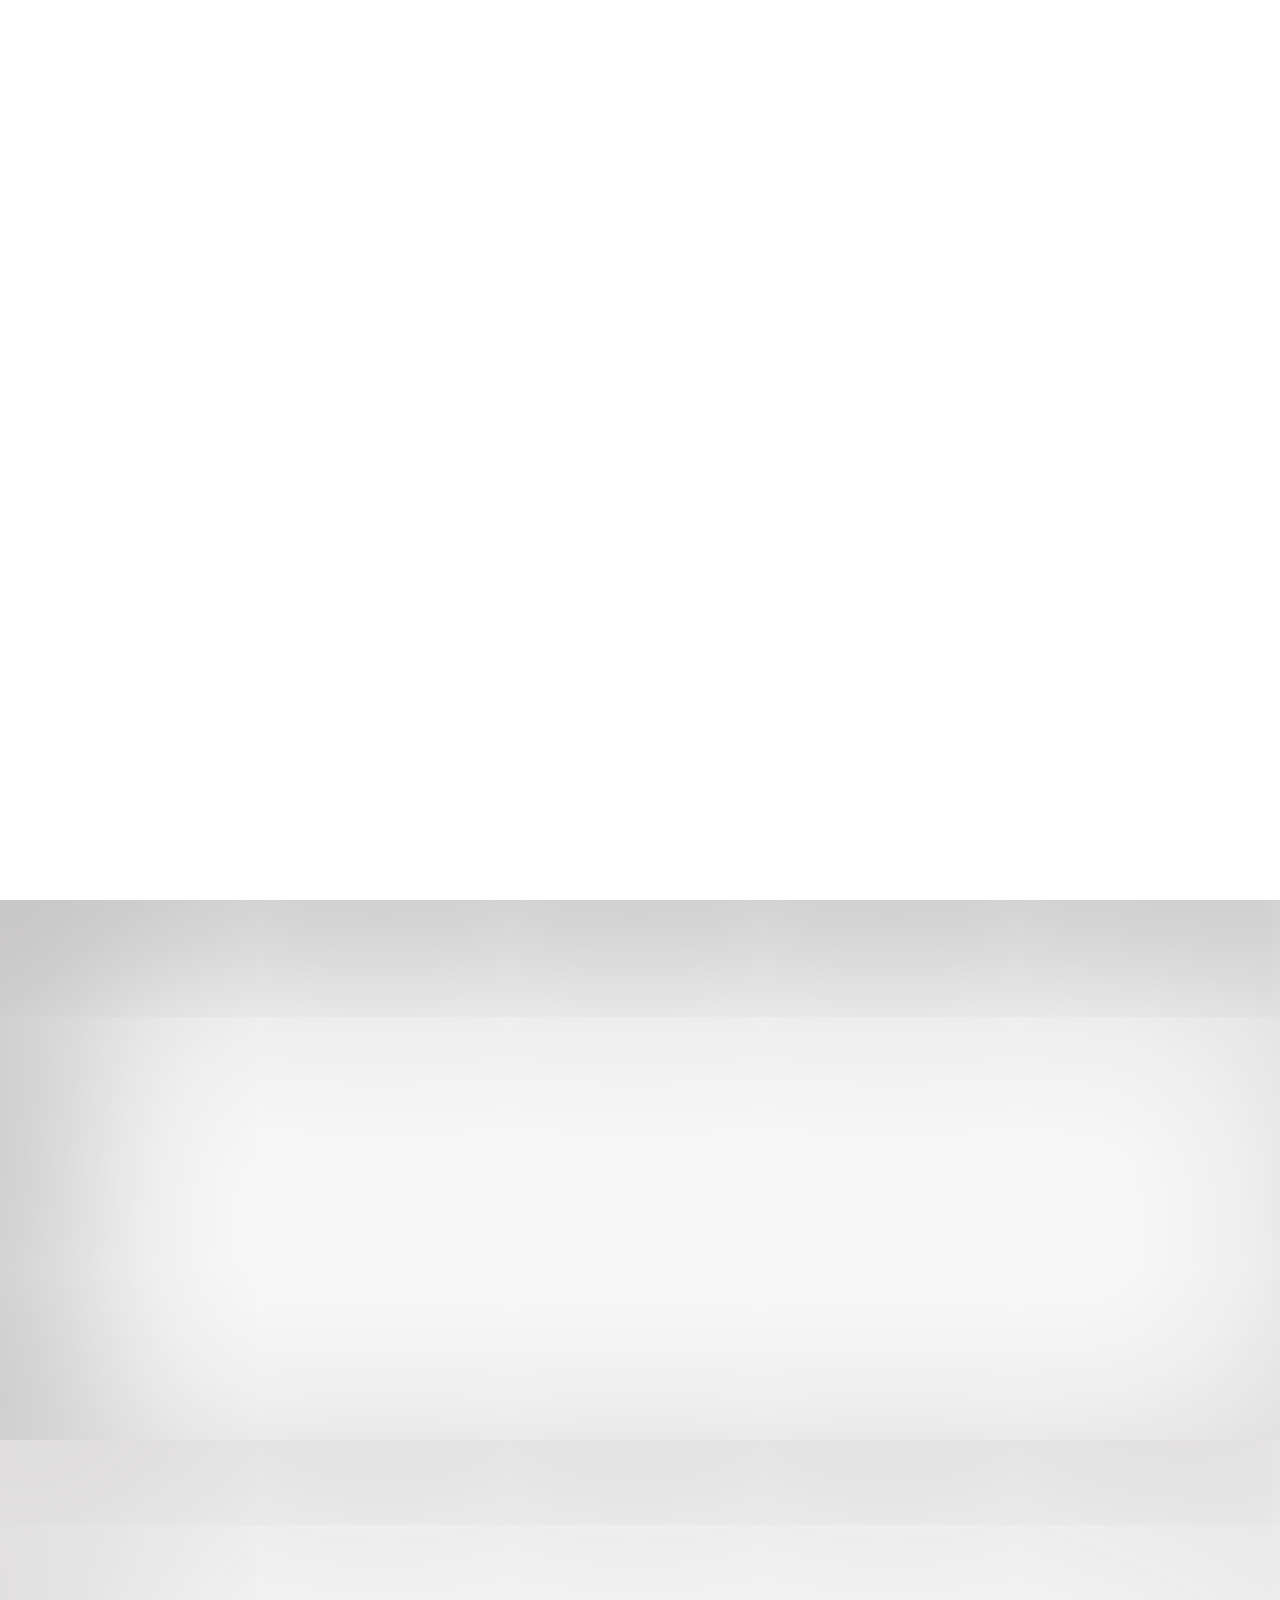
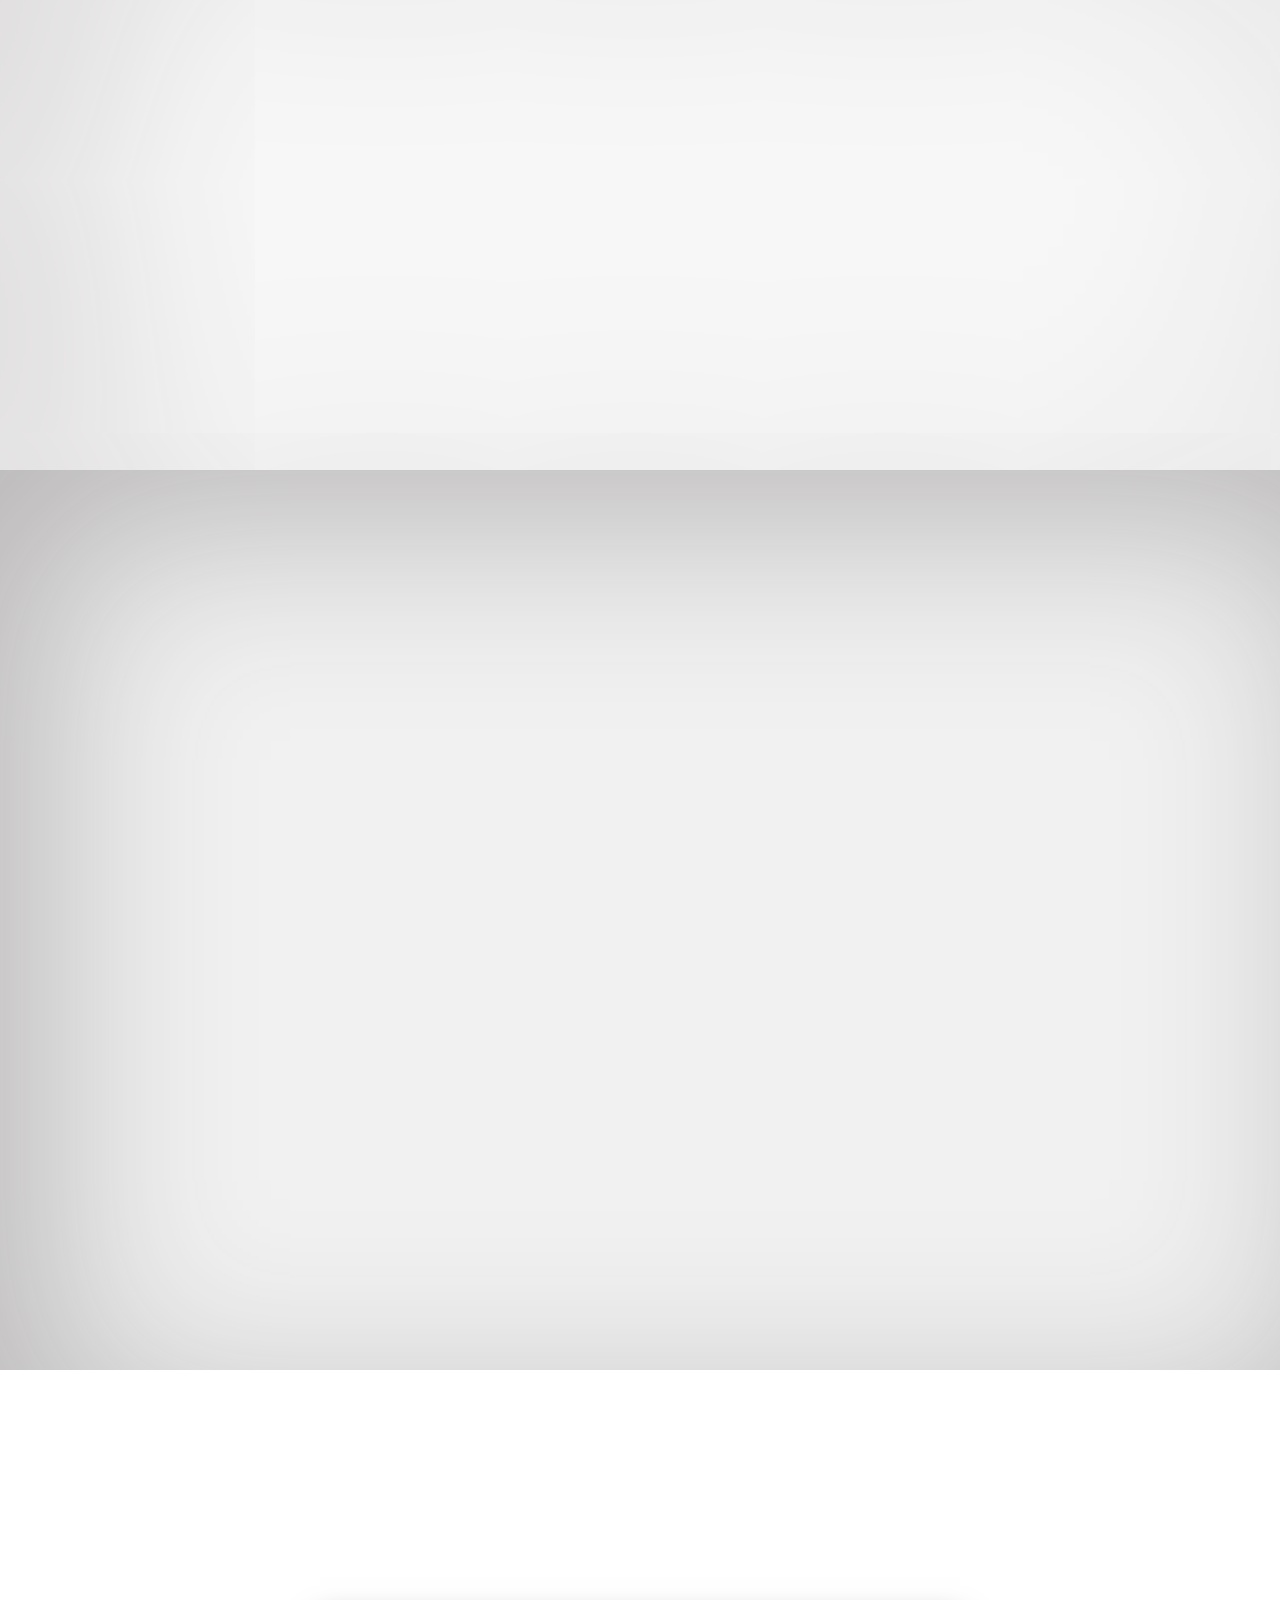
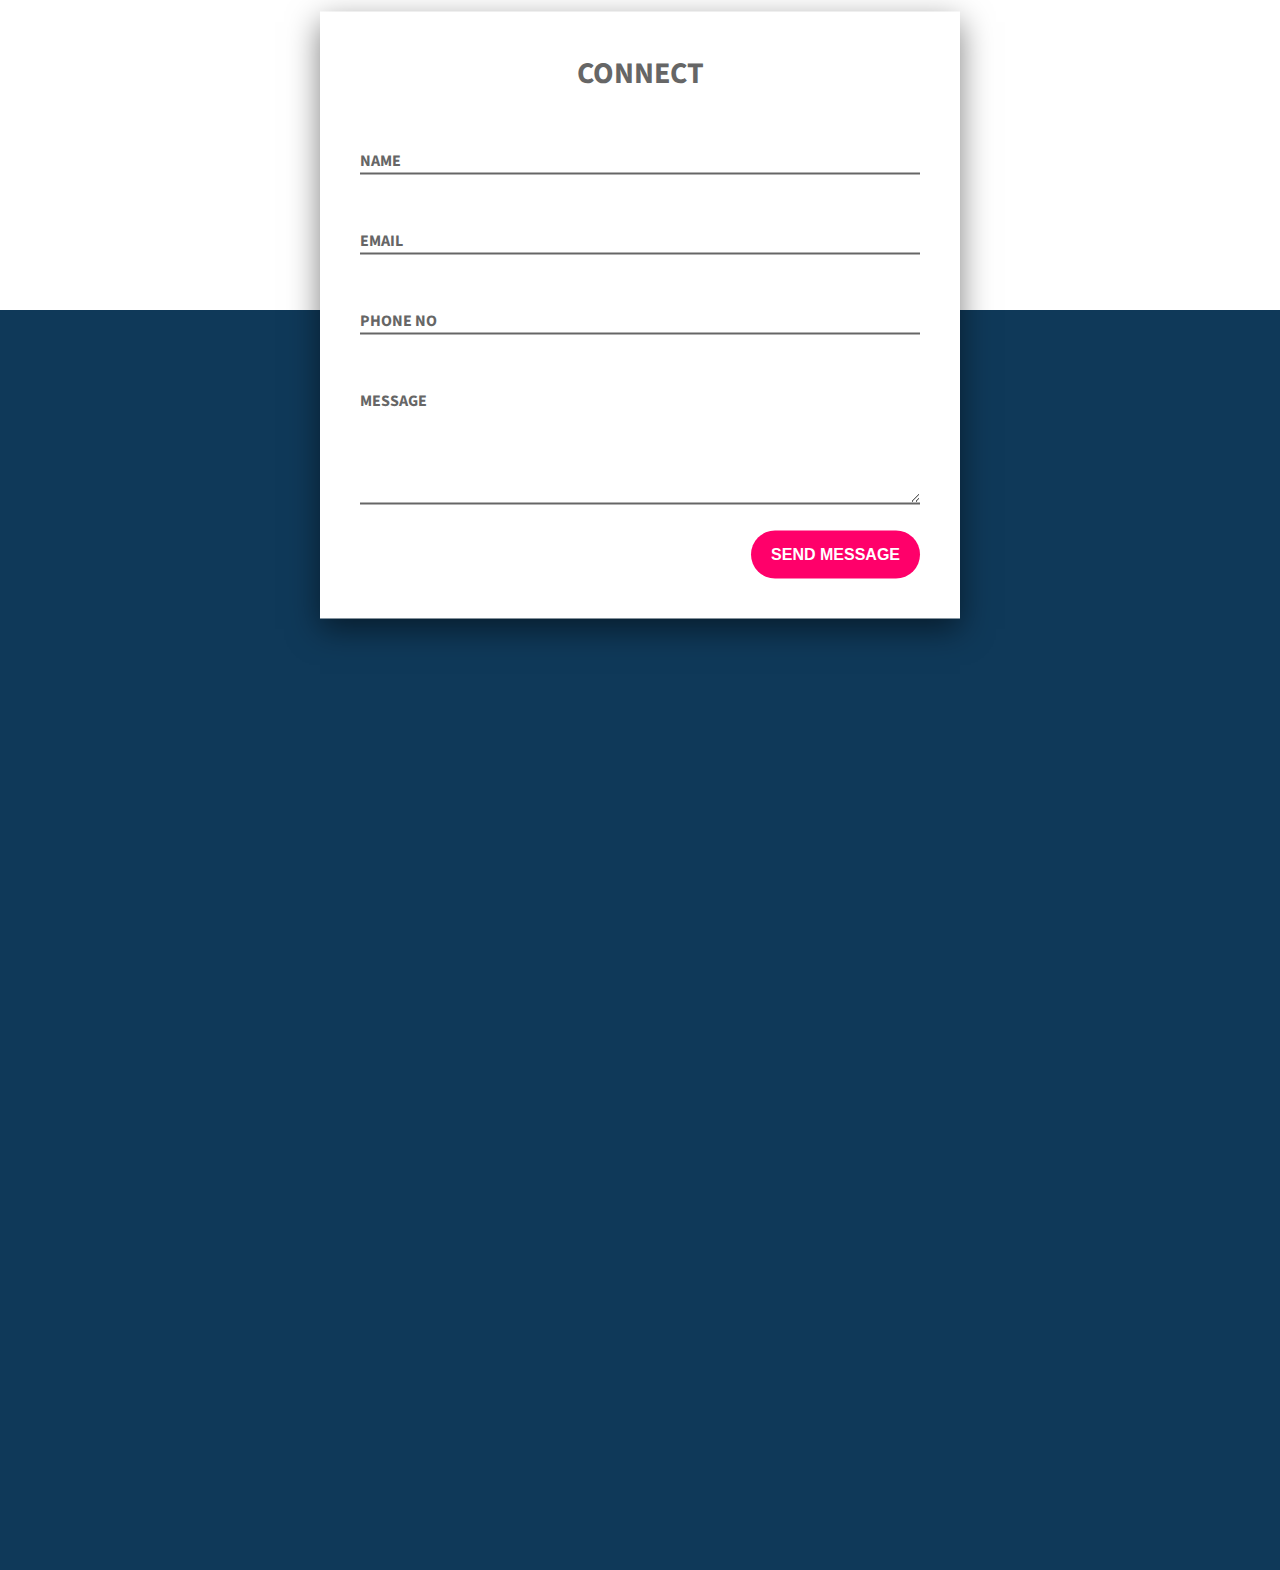
==== aditya/index.html @ 0d9a07d2 "protfolio" ====
<!DOCTYPE html>
<html lang="en">

<head>
  <meta charset="UTF-8">
  <meta name="viewport" content="width=device-width, initial-scale=1.0">
  <title>Protfolio | Aditya Saha</title>
  <link rel="stylesheet" href="css/style.css">
  <link rel="stylesheet" media="screen and (max-width:800px) " href="css/mobile.css">
  <link
    href="https://fonts.googleapis.com/css2?family=Caveat:wght@700&family=Open+Sans:wght@600&family=PT+Sans+Narrow&display=swap"
    rel="stylesheet">
  <link href="https://fonts.googleapis.com/css2?family=Roboto:ital,wght@1,500&display=swap" rel="stylesheet">
  <link href="https://fonts.googleapis.com/css2?family=Source+Sans+Pro:ital,wght@1,600;1,700&display=swap"
    rel="stylesheet">
  <link rel="stylesheet" href="https://unpkg.com/aos@next/dist/aos.css" />
  <script src="https://cdnjs.cloudflare.com/ajax/libs/jquery/3.4.1/jquery.min.js"></script>
</head>

<body>
  <section id="land">
    <div class="landing">
      <div>
        <h2>ADITYA SAHA</h2>
        <p>Carrier Objective:-
          <span class="txt-type" data-wait="3000" data-words='["Intent", "To", "Serve", "For","Humanity"]'></span>
        </p>
        <a href="#">Learn More</a>
      </div>
    </div>
    <div class="imgbox">
      <img src="./images/land.png" alt="Aditya">
    </div>
    <ul class="nav" id="nav">
      <li><a href="#land">Home</a></li>
      <li><a href="#about">About</a></li>
      <li><a href="#education">Education</a></li>
      <li><a href="#skillset">Skills</a></li>
      <li><a href="#">Contact</a></li>
    </ul>
  </section>

  <!-- About Section -->

  <section id="about">
    <div class="about-heading" data-aos="fade-down">
      <h1>About Me</h1>
    </div>
    <div class="about-img" data-aos="fade-up">
      <img src="./images/aditya.png" alt="Aditya Saha">
    </div>
    <div class="about-info" data-aos="fade-right">
      <p>I am a second year student of B.tech(ECE) at NIT AGARTALA.My adoration for programming motivates me to
        progress in the feild of C,C++,Competitive programming,image processing,IOT and Data Analytics.To be a
        part of an Institution, I can fully utilize my skills and make a significant contribution to the success
        of that organization.At the same time I will work on my individual growth through continuous learning
        and intent to solve the diagnostic & methodical problems of humans life.</p>
    </div>
  </section>

  <!-- Education Section -->

  <section id="education">
    <div class="education-heading" data-aos="fade-down">
      <h1>Education</h1>
    </div>
    <div class="education-content">
      <div class="college" data-aos="fade-up">
        <h2>NATIONAL INSITITUTE OF TECHNOLOGY, AGARATALA</h2>
        <h4>B.tech</h4>
        <h3>ELECTRONICS AND COMMUNICATION ENGINEERING</h3>
        <p>Present</p>
        <p>From: 24th July,2019</p>
      </div>
      <div class="school" data-aos="fade-right">
        <h2>SRI KRISHNA MISSION SCHOOL</h2>
        <h4>Class 12: 94%(PCM)</h4>
        <h4>Class 10: 9.8(CGPA)</h4>
        <p>From: 17th April,2007</p>
        <p>To: March,2019</p>

      </div>
    </div>
  </section>

  <section id="skillset">
    <div class="skillset-heading" data-aos="fade-up">
      <h2>My Skills</h2>
    </div>
    <div class="skills">
      <div class="skill" data-aos="fade-right">
        <div class="skill-name">HTML</div>
        <div class="skill-bar">
          <div class="skill-per" per="90"></div>
        </div>
      </div>

      <div class="skill" data-aos="fade-right">
        <div class="skill-name">CSS</div>
        <div class="skill-bar">
          <div class="skill-per" per="70"></div>
        </div>
      </div>

      <div class="skill" data-aos="fade-right">
        <div class="skill-name">Javascript</div>
        <div class="skill-bar">
          <div class="skill-per" per="40"></div>
        </div>
      </div>

      <div class="skill" data-aos="fade-right">
        <div class="skill-name">C++</div>
        <div class="skill-bar">
          <div class="skill-per" per="50"></div>
        </div>
      </div>

      <div class="skill" data-aos="fade-right">
        <div class="skill-name">C</div>
        <div class="skill-bar">
          <div class="skill-per" per="60"></div>
        </div>
      </div>
    </div>
  </section>

  <!-- Contact Form -->

  <div id="contact">
    <div class="wrapper">
      <h2>Connect</h2>
      <form action="">

        <div class="input-feild">
          <input type="text" name="" id="name" required>
          <label for="name">Name</label>
        </div>

        <div class="input-feild">
          <input type="email" name="" id="email" required>
          <label for="email">Email</label>
        </div>

        <div class="input-feild">
          <input type="number" name="" id="tel" required>
          <label for="tel">Phone No</label>
        </div>

        <div class="input-feild">
          <textarea name="" id="message" cols="30" rows="6" required></textarea>
          <label for="message">Message</label>
        </div>

        <input type="submit" value="Send Message" class="btn">
      </form>
    </div>
  </div>

  <!-- Bottom Part -->

  <section id="bottom">

  </section>


  <!-- For Toogle in mobile -->

  <span class="menuicon" id="toggle" onclick="menuToggle()"></span>

  <!-- Javascript  -->
  <script src="https://unpkg.com/aos@next/dist/aos.js"></script>
  <script>
    AOS.init({
      offset: 220,
      duration: 1000
    })
  </script>

  <script src="./javascript/main.js"></script>

  <script>
    $('.skill-per').each(function () {
      var $this = $(this);
      var per = $this.attr('per');
      $this.css("width", per + '%');
      $({ animatedValue: 0 }).animate({ animatedValue: per }, {
        duration: 1000,
        step: function () {
          $this.attr('per', Math.floor(this.animatedValue) + '%');
        },
        complete: function () {
          $this.attr('per', Math.floor(this.animatedValue) + '%');
        }
      });
    });
  </script>
</body>

</html>
---- aditya/css/style.css ----
*{
    margin: 0;
    padding: 0;
    box-sizing: border-box;
}

/* Landing Page */

#land{
    position: relative;
    widows: 100%;
    width: 100%;
    min-height: 100vh;
    background: url('../images/cover.jpg') no-repeat center center/cover;
    display: flex;
    justify-content: space-between;
    align-items: center;
    font-family: 'Open Sans', sans-serif;
}

#land:before{
    content: '';
    position: absolute;
    top: 0;
    left: 0;
    width: 100%;
    height: 100%;
    background: #ff2562;
    clip-path: polygon(58% 0, 100% 0, 100% 100%, 85% 100%);
    animation: fade-in 0.5s ease-in forwards;
    animation-delay: 1.1s;
    opacity: 0;
}

section .landing{
    position: relative;
    padding:100px 50px 100px 150px;
    box-sizing: border-box;
    animation: left-in 0.5s ease-in forwards;
    animation-delay: 0s;
    opacity: 0;
}
section .landing h2{
    color: #fff;
    font-size: 3em;
    font-weight: 800;
    text-shadow: 5px 5px 5px  gray;
}

section .landing p{
    color:#fff;
    font-size: 2.3rem;
    letter-spacing: 2px;
    border-right: 2px solid #fff;
}

section .landing a{
    position: relative;
    display: inline-block;
    padding: 15px 30px;
    margin-top: 20px;
    background: #ff2562;
    color: #fff;
    text-decoration: none; 
    text-transform: uppercase;
    font-size: 0.95rem;
    font-weight: 700;
    letter-spacing: 2px;
}

section .imgbox{
    position: relative;
    padding-right: 100px;
    animation: fade-in 0.5s ease-in forwards;
    animation-delay: 1s;
    opacity: 0;
}

section .imgbox img{
    max-width: 500px;
}

.nav{
    position: absolute;
    top:75px;
    left:150px;
    display: flex;
    border-left: 5px solid red;
    padding-left: 20px;
    animation: left-in 0.5s ease-in forwards;
    animation-delay: 0s;
    opacity: 0;
    
}

.nav li{
    list-style-type: none;
}

.nav li a{
    text-decoration: none;
    color: #fff;
    margin-right: 30px;
    font-size: 0.9em;
    text-transform: uppercase;
    font-weight: 700;
}

.nav li a:hover{
    color: #ff2562;

}

@keyframes fade-in{

    0%
    {
        opacity: 0;
    }
    100%
    {
        opacity: 1;
    }
}

@keyframes left-in{

    0%
    {
        transform: translateX(-200px);
        opacity: 0;
    }
    100%
    {
        transform: translatex(0px);
        opacity: 1;
    }
}


/* About Section */

#about{
    width: 100%;
    min-height:60vh;
    display: flex;
    flex-direction: column;
    text-align: center;
    justify-content: center;
    font-family: 'Caveat', cursive;
    padding: 50px 100px;
    background: #f7f7f7;
    color:#898989;
    box-shadow: inset 50px 50px 200px #b9b7b7 ;
}

#about .about-heading{
    font-size: 20px;
    letter-spacing: 2px;
    padding-bottom: 20px;
    font-family: 'Roboto', sans-serif;
    text-transform: uppercase;
    color: #000;
    text-shadow: 5px 5px 5px rgb(184, 177, 177);
}

#about .about-img{
    padding-bottom: 20px;
}


#about .about-img img{
    width: 100px;
    height: 100px;
    border-radius: 50%;
}

#about .about-info{
    font-size: 23px;
    font-weight: 500;
    letter-spacing: 1px;
}

/* Education */

#education{
    width: 100%;
    min-height: 70vh;
    font-family: 'Roboto', sans-serif;
    display: flex;
    flex-direction: column;
    justify-content: center;
    align-items: center;
    background: rgba(233, 231, 231, 0.979);
    padding: 20px 10px;
    background: #f7f7f7;
    color:#898989;
    box-shadow: inset 50px 50px 600px #cfcccc ;
}

#education .education-heading h1{
    padding: 20px 0px;
    font-size: 25px;
    text-transform: uppercase;
    color: #000;
    letter-spacing: 2px;
    text-shadow: 5px 5px 5px rgb(192, 184, 184);
    
}

#education .college,
#education .school{
    padding: 20px 8px;
}

#education .college h2,
#education .school h2{
    color: #07528d;
    padding: 5px  0px;
    text-shadow: 7px 7px 5px rgb(190, 190, 238);
}

#education .college h3,
#education .college h4,
#education .school h4{
    color:#0892fd;
    padding: 5px 0px;
    font-weight: 500;
    text-shadow: 5px 5px 5px rgb(190, 190, 238);
}

/* Skill Section */

#skillset{
    font-family: 'Open Sans',sans-serif;
    min-height: 100vh;
    display: flex;
    align-items: center;
    justify-content: center;
    flex-direction: column;
    background: #f1f1f1;
    box-shadow: inset 50px 50px 200px #b9b7b7 ;
}

#skillset .skillset-heading{
    font-size: 20px;
    letter-spacing: 2px;
    padding-bottom: 20px;
    font-family: 'Roboto', sans-serif;
    text-transform: uppercase;
    color: #000;
    text-shadow: 5px 5px 5px rgb(184, 177, 177);
}
  
.skills{
    width: 100%;
    max-width: 600px;
    padding: 0 20px;
}
  
.skill-name{
    font-size: 18px;
    font-weight: 700;
    text-transform: uppercase;
    margin: 20px 0;
}
  
.skill-bar{
    height: 20px;
    background: #cacaca;
    border-radius: 8px;
}
  
.skill-per{
    height: 20px;
    background-color: #0fbcf9;
    border-radius: 8px;
    width: 0;
    transition: 1s linear;
    position: relative;
}
  
.skill-per::before{
    content: attr(per);
    position: absolute;
    padding: 4px 6px;
    background-color: #000;
    color: #fff;
    font-size: 12px;
    border-radius: 4px;
    top: -35px;
    right: 0;
    transform: translateX(50%);
  }
  
.skill-per::after{
    content: '';
    position: absolute;
    width: 10px;
    height: 10px;
    background-color: #000;
    top: -16px;
    right: 0;
    transform: translateX(50%) rotate(45deg);
    border-radius: 2px;
}

/* Contact Page */

#contact{
    font-family: 'Source Sans Pro', sans-serif;
    width: 100%;
    min-height: 120vh;
    background: linear-gradient(0deg, #0f3959 50%,#fff 50%, #fff);
    position: relative;
}

.wrapper{
    position: absolute;
    top:50%;
    left:50%;
    transform: translate(-50% , -50%);
    width: 50%;
    padding: 40px;
    box-sizing: border-box;
    background: #fff;
    box-shadow: 0 10px 30px rgba(0,0,0,.5);
    margin-top: 5px;
}

.wrapper h2{
    color: #666;
    margin: 0;
    padding: 0;
    text-align: center;
    font-size: 30px;
    text-transform: uppercase;
}

.input-feild{
    position: relative;
    width: 100%;
    margin-top: 50px;
}

.input-feild input,
.input-feild textarea{
    width: 100%;
    padding: 5px 3px;
    box-sizing: border-box;
    background: transparent;
    border: none;
    outline: none;
    border-bottom: 2px solid #666;
    font-size: 16px;
    color: #666;
    font-weight: 700;
    text-transform: uppercase;
}

.input-feild label{
    position: absolute;
    top: 0;
    left: 0;
    padding: 5px 0;
    pointer-events: none;
    font-size: 16px;
    color: #666;
    font-weight: 700;
    text-transform: uppercase;
}

.input-feild input:focus + label,
.input-feild textarea:focus + label,
.input-feild input:valid + label,
.input-feild textarea:valid + label
{
    top:-25px;
    font-size: 14px;
    padding: 2px 5px;
    background: #ff006a;
    border-radius: 4px;

}

#contact .btn{
    margin-top: 20px;
    background: #ff006a;
    color:#fff;
    padding: 15px 20px;
    border: none;
    outline: none;
    border-radius: 30px;
    font-weight: 700;
    text-transform: uppercase;
    font-size: 16px;
    transition: 0.5s;
    cursor: pointer;
    float: right;
}

#contact .btn:hover{
    background: #0f3959;
}

/* Bottom Part */

#bottom{
    width: 100%;
    min-height: 80vh;
    background: #0f3959;
}
---- aditya/css/mobile.css ----
.menuicon{
    position: fixed;
    top: 40px;
    right: 40px;
    width: 30px;
    height: 30px;
    background: url('../images/menu.png') no-repeat center center/cover;
    cursor: pointer;
    filter: invert(1);
    z-index: 1000;
    background-size: 30px;
}

.menuicon.active{
    background: url('../images/close.png') no-repeat center center/cover;
    cursor: pointer;
    filter: invert(1);
    z-index: 1000;
    background-size: 30px;
}

.nav{
    position: fixed;
    top: 0;
    left: -100%;
    width: 100%;
    height: 100%;
    background: rgba(0, 0, 0, 0.541);
    flex-direction: column;
    padding: 50px;
    z-index: 1000;
}

.nav.active{
    left:0px;
}

.nav li{
    margin: 8px 0px;
}

#land{
    flex-direction: column-reverse;
    justify-content: space-evenly;
}

#land:before{
    clip-path: polygon(0 0, 100% 0, 100% 10%, 0 26%);
}

section .landing h2{
    font-size: 1.5rem;
}

section .landing p{
    font-size: 1rem;
}

section .landing{
    padding:10px;
}

section .landing a{
    font-size: 0.8em;
    padding: 10px;
}

section .imgbox{
    max-width: 100%;
    display: flex;
    justify-content: center;
    align-items: center;
    margin-right: 0;
    margin-top: 20px;
}

section .imgbox img{
    max-width: 300px;
}

/* About Section */

#about{
    padding: 50px 10px;
}

#about .about-info{
    font-size: 20px;
}

/* Contact Page */

#contact{
    min-height: 120vh;
}

.wrapper{
    padding: 40px 8px;
    width: 80%;
}
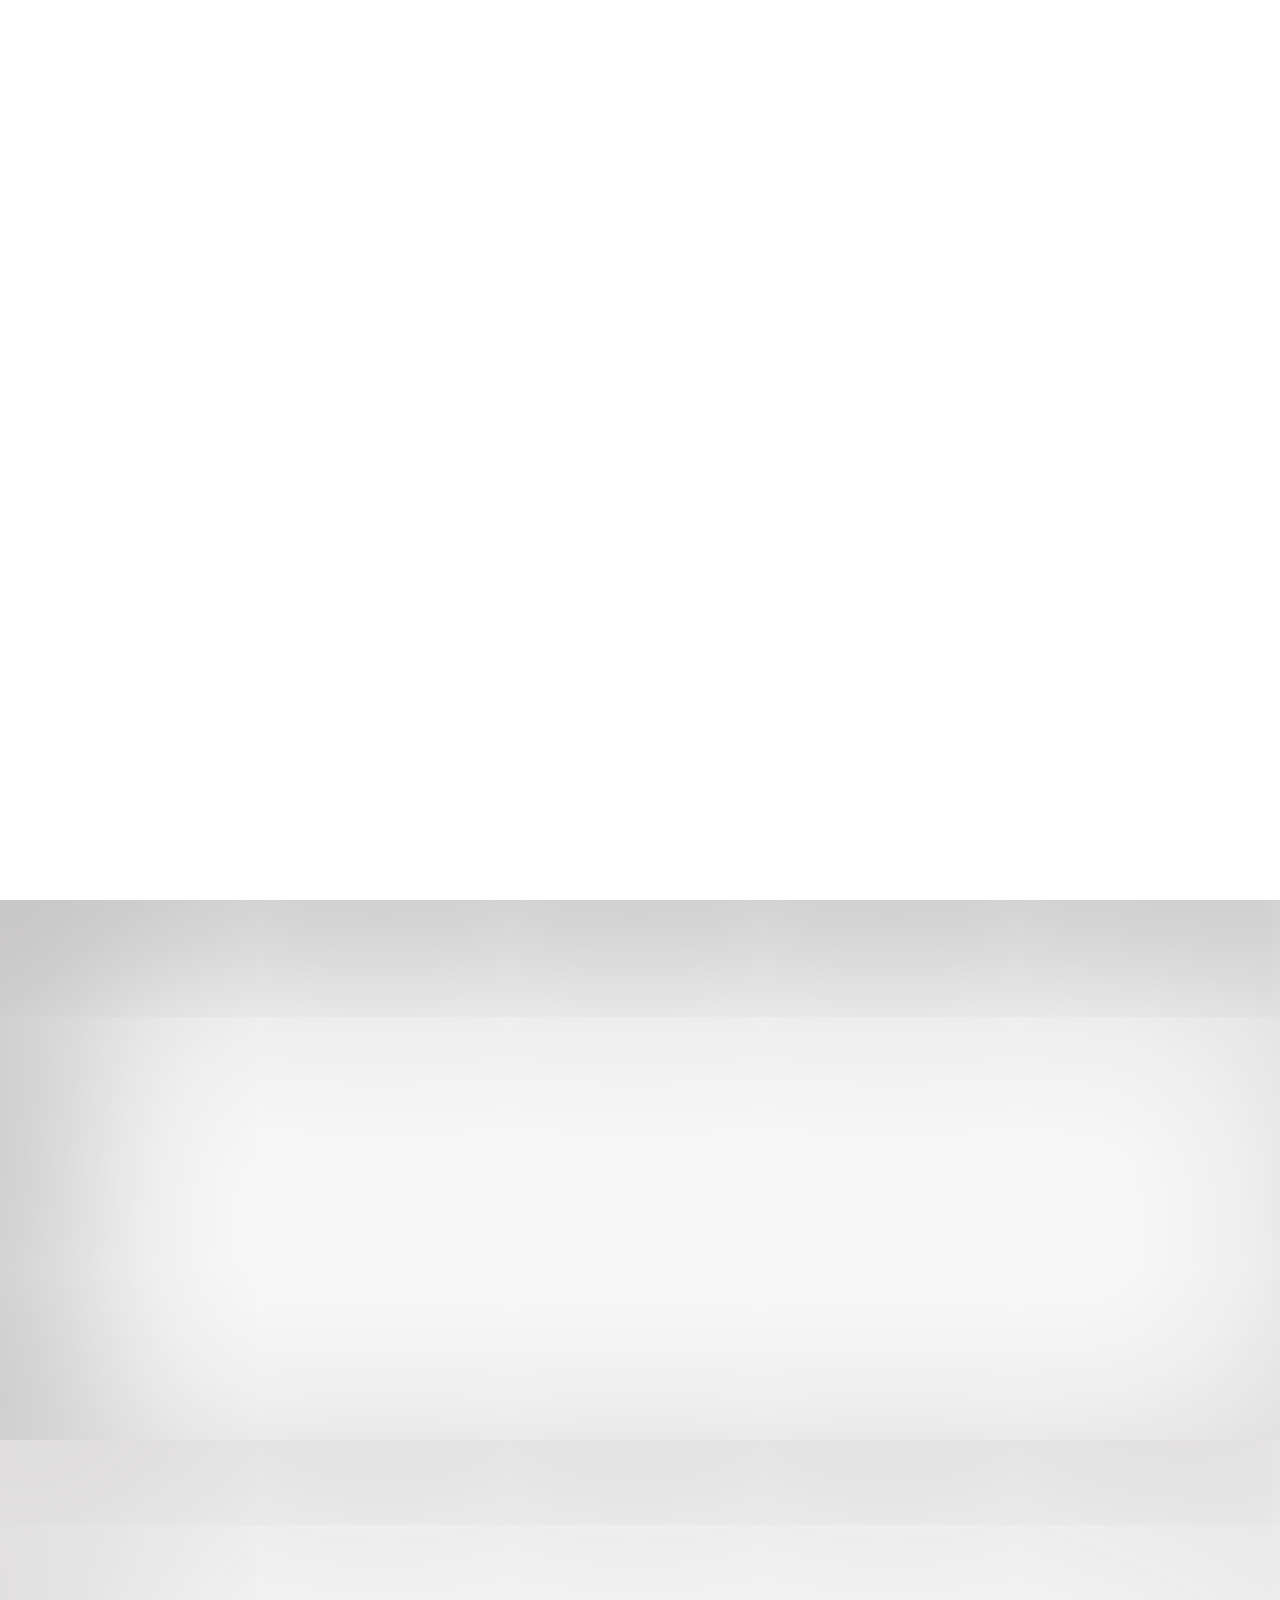
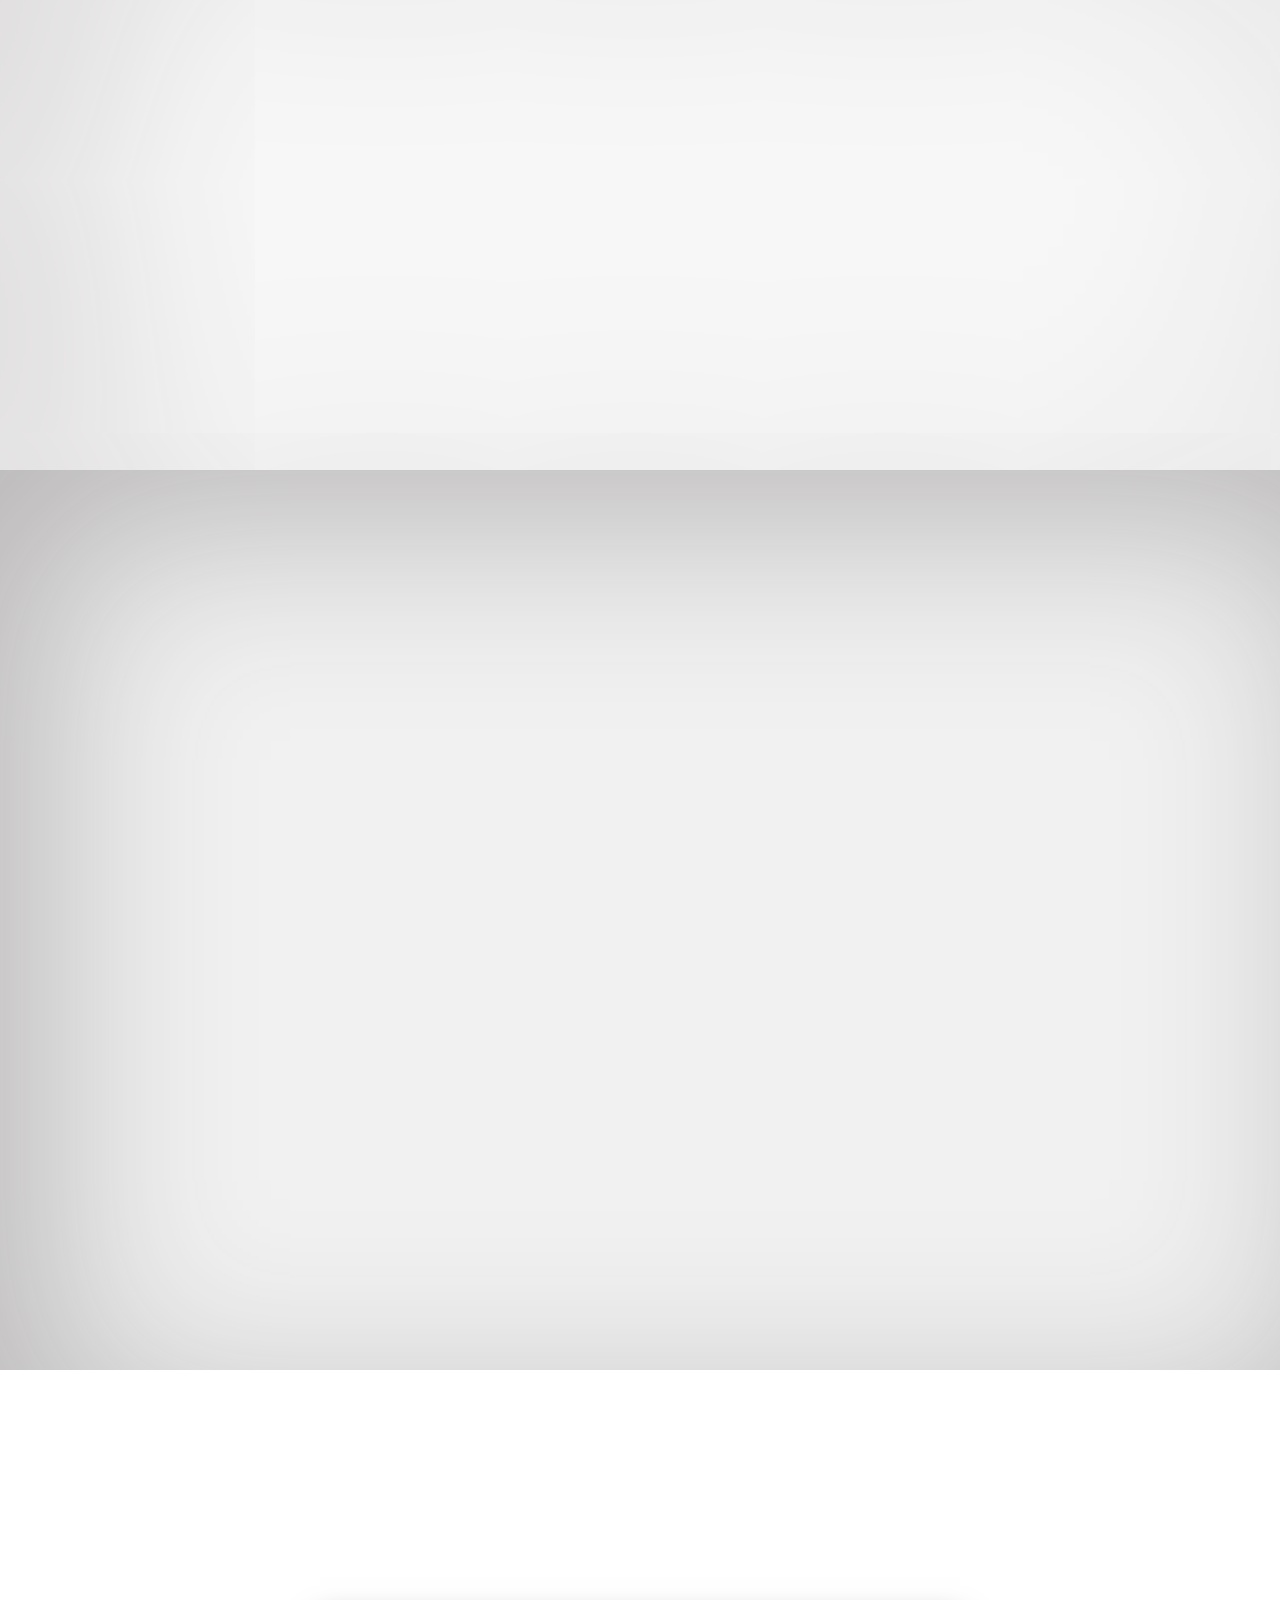
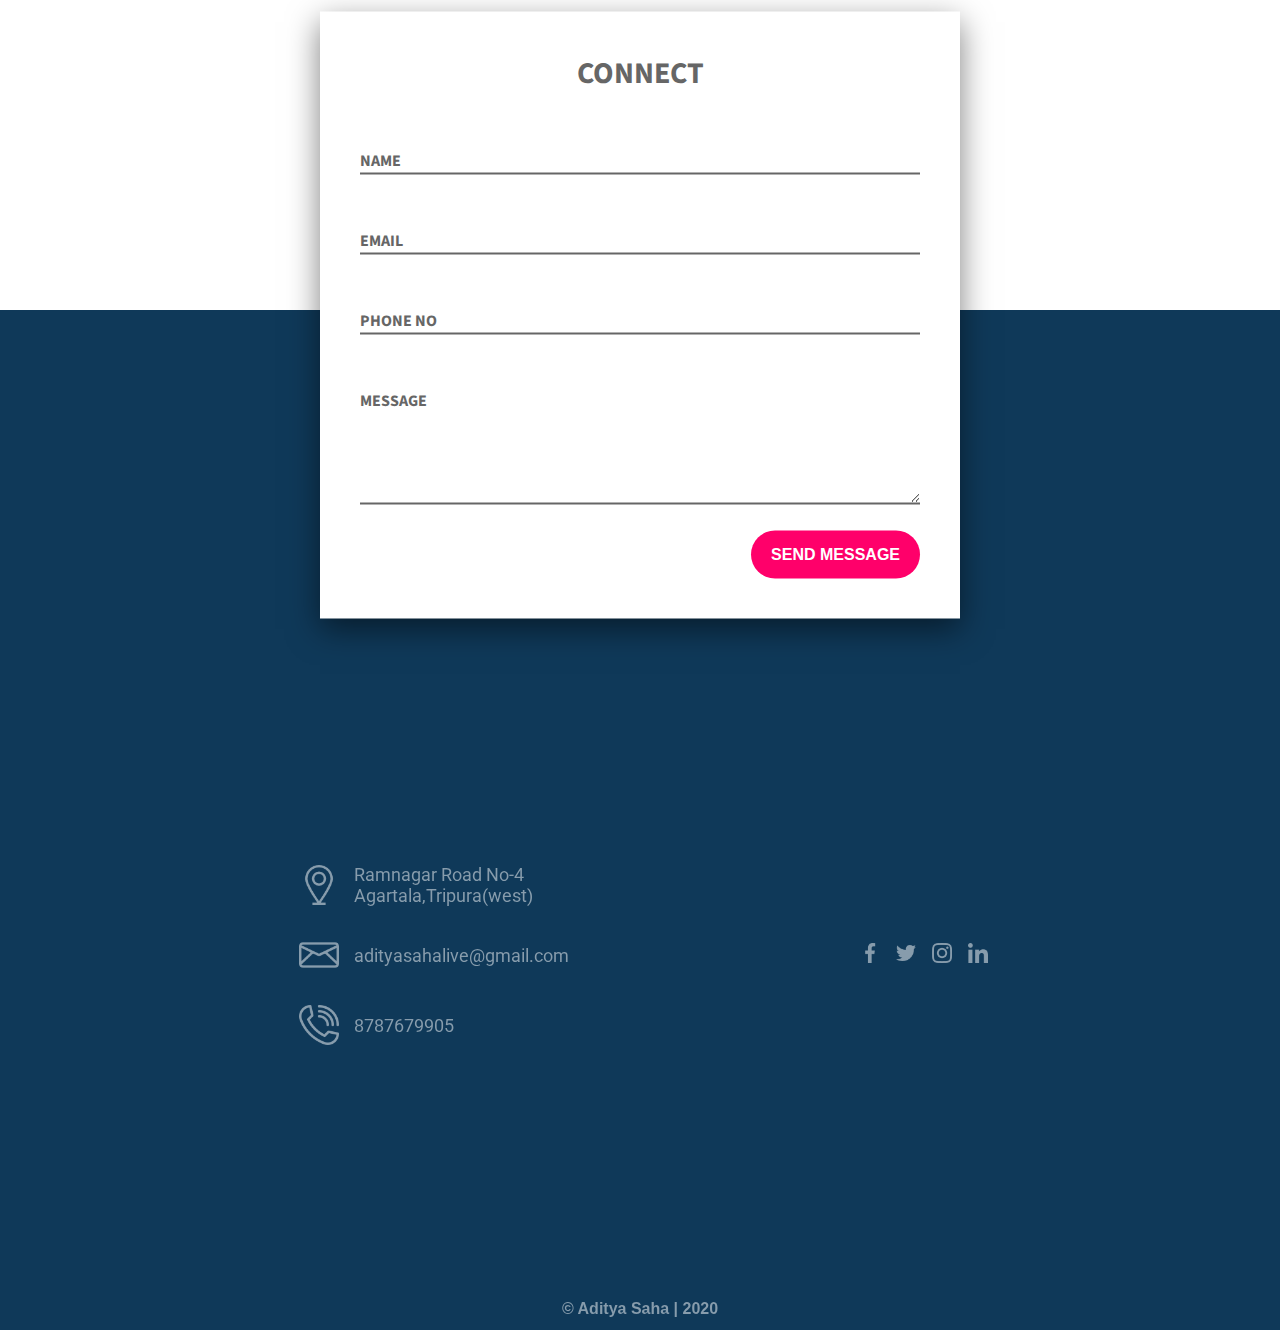
==== commit bec8713c: "upadated" ====
--- a/aditya/index.html
+++ b/aditya/index.html
@@ -25,7 +25,7 @@
         <p>Carrier Objective:-
           <span class="txt-type" data-wait="3000" data-words='["Intent", "To", "Serve", "For","Humanity"]'></span>
         </p>
-        <a href="#">Learn More</a>
+        <a href="#contact">Learn More</a>
       </div>
     </div>
     <div class="imgbox">
@@ -36,7 +36,7 @@
       <li><a href="#about">About</a></li>
       <li><a href="#education">Education</a></li>
       <li><a href="#skillset">Skills</a></li>
-      <li><a href="#">Contact</a></li>
+      <li><a href="#contact">Contact</a></li>
     </ul>
   </section>
 
@@ -160,9 +160,63 @@
   <!-- Bottom Part -->
 
   <section id="bottom">
-
-  </section>
-
+    <div class="bottom-container">
+      <div class="bottom-contact">
+
+        <div class="address">
+          <img src="./images/marker.png" alt="Address">
+          <div class="a-content">
+            <p>Ramnagar Road No-4</p>
+            <p>Agartala,Tripura(west)</p>
+          </div>
+        </div>
+
+        <div class="mail">
+          <img src="./images/mail.png" alt="Mail">
+          <p>adityasahalive@gmail.com</p>
+        </div>
+
+        <div class="phone">
+          <img src="./images/phone.png" alt="Phone">
+          <p>8787679905</p>
+        </div>
+
+      </div>
+      <div class="bottom-social">
+
+        <div>
+          <a href="#">
+            <img src="./images/facebook.png" alt="Facebook">
+          </a>
+        </div>
+
+        <div>
+          <a href="#">
+            <img src="./images/twitter.png" alt="Tiwtter">
+          </a>
+        </div>
+
+        <div>
+          <a href="#">
+            <img src="./images/instagram-sketched.png" alt="Instagram">
+          </a>
+        </div>
+
+        <div>
+          <a href="#">
+            <img src="./images/linkedin.png" alt="linkedin">
+          </a>
+        </div>
+
+      </div>
+    </div>
+  </section>
+
+  <!-- Footer -->
+
+  <section id="footer">
+    <p> &copy; Aditya Saha | 2020 </p>
+  </section>
 
   <!-- For Toogle in mobile -->
 
@@ -172,7 +226,7 @@
   <script src="https://unpkg.com/aos@next/dist/aos.js"></script>
   <script>
     AOS.init({
-      offset: 220,
+      offset: 400,
       duration: 1000
     })
   </script>
--- a/aditya/css/style.css
+++ b/aditya/css/style.css
@@ -407,6 +407,89 @@
 
 #bottom{
     width: 100%;
-    min-height: 80vh;
+    min-height: 50vh;
     background: #0f3959;
+}
+
+.bottom-container{
+    display: flex;
+    justify-content: space-evenly;
+    align-items: center;
+}
+
+.address,
+.mail,
+.phone{
+    display: flex;
+    align-items: center;
+}
+
+.a-content{
+    display: flex;
+    flex-direction: column;
+}
+.address img,
+.mail img,
+.phone img{
+    width: 40px;
+    height: 40px;
+    filter: invert(1);
+    margin: 15px 15px;
+    opacity: 0.5;
+}
+
+.address img:hover,
+.mail img:hover,
+.phone img:hover{
+    opacity: 1;
+}
+
+.address p,
+.mail p,
+.phone p{
+    font-family: 'Roboto', sans-serif;
+    font-size: 18px;
+    filter: invert(1);
+    opacity: 0.5;
+}
+
+.address p:hover,
+.mail p:hover,
+.phone p:hover{
+    opacity: 1;
+}
+
+.bottom-social{
+    display: flex;
+    justify-content:space-around;
+    align-items: center;
+}
+
+.bottom-social img{
+    filter: invert(1);
+    opacity: 0.5;
+    margin: 8px;
+    height: 20px;
+    width: 20px;
+}
+
+.bottom-social img:hover{
+    opacity: 1;
+}
+
+#footer{
+    background: #0f3959;
+    text-align: center;
+    font-family: Arial, Helvetica, sans-serif;
+    height: 30px;
+    font-weight: 800;
+}
+
+#footer p{
+    filter: invert(1);
+    opacity: 0.5;
+}
+
+#footer p:hover{
+    opacity: 1;
 }--- a/aditya/css/mobile.css
+++ b/aditya/css/mobile.css
@@ -98,3 +98,25 @@
     padding: 40px 8px;
     width: 80%;
 }
+
+/* Bottom Container */
+
+.bottom-container{
+    flex-direction: column;
+}
+
+.social-bottom{
+    margin-top: 30px;
+}
+
+.address img,
+.mail img,
+.phone img{
+    margin: 15px 5px;
+}
+
+.address p,
+.mail p,
+.phone p{
+    font-size: 16px;
+}